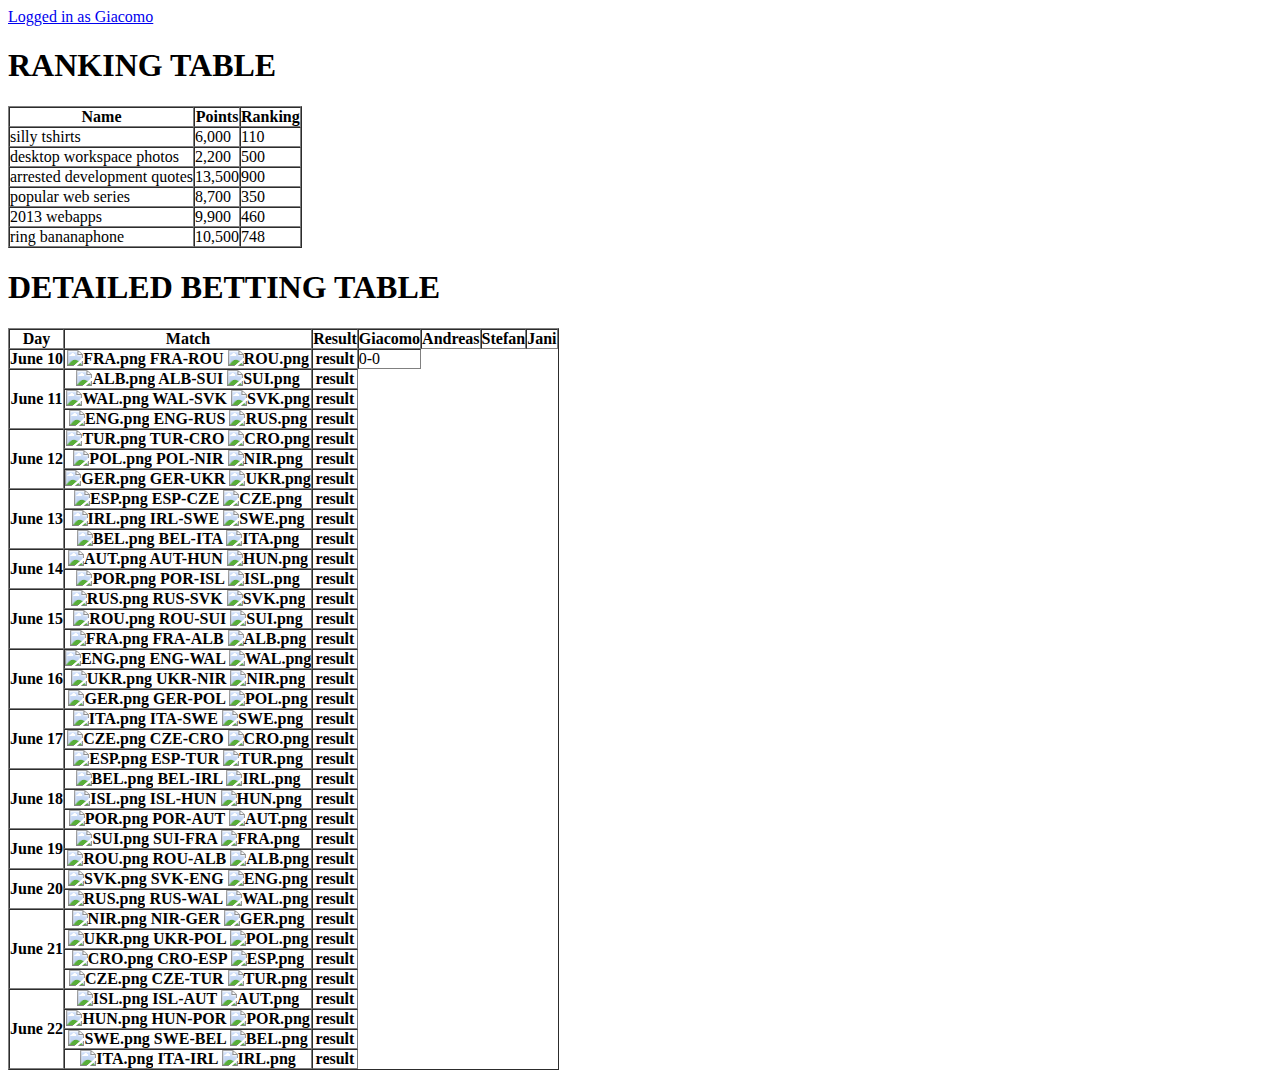
==== html/users/giacomo/index.html @ 5b216a1e "changes in html (redirect for htaccess, ...)" ====
<!DOCTYPE html>
<html>
<head>
  <title>Legendary Invention</title>
  <link rel="stylesheet" href="legend.css" type="text/css">
</head>
<body>
  <a href="admin/" title="restricted area">Logged in as Giacomo</a>
  <div id="wrapper">
  <h1>RANKING TABLE</h1>
  
  <table border="1" id="keywords" cellspacing="0" cellpadding="0">
  <script src="//cdnjs.cloudflare.com/ajax/libs/jquery/2.1.3/jquery.min.js"></script>
  <script src="//assets.codepen.io/assets/common/stopExecutionOnTimeout.js?t=1"></script>
  <script src="http://tablesorter.com/__jquery.tablesorter.min.js"></script>
  <script src="//codepen.io/assets/editor/live/css_live_reload_init.js"></script>
  <script>$(function () {    $('#keywords').tablesorter();});//# sourceURL=pen.js</script>
    <thead>
      <tr>
        <th>Name</th>
        <th>Points</th>
        <th>Ranking</th>
       </tr>
     </thead>
    <tbody>
      <tr>
        <td>silly tshirts</td>
        <td>6,000</td>
        <td>110</td>
      </tr>
      <tr>
        <td>desktop workspace photos</td>
        <td>2,200</td>
        <td>500</td>
      </tr>
      <tr>
        <td>arrested development quotes</td>
        <td>13,500</td>
        <td>900</td>
      </tr>
      <tr>
        <td>popular web series</td>
        <td>8,700</td>
        <td>350</td>
      </tr>
      <tr>
        <td>2013 webapps</td>
        <td>9,900</td>
        <td>460</td>
      </tr>
      <tr>
        <td>ring bananaphone</td>
        <td>10,500</td>
        <td>748</td>
      </tr>
    </tbody>
  </table>

  <h1>DETAILED BETTING TABLE</h1>
  
  <table border="1" id="detailed" cellspacing="0" cellpadding="0">
    <thead>
      <tr>
        <th>Day</th>
        <th>Match</th>
	<th>Result</th>
        <th>Giacomo</th>
        <th>Andreas</th>
        <th>Stefan</th>
        <th>Jani</th>
       </tr>
       </thead>
      <tr>
        <th>June 10</th>
	<th><img width="25em" src="flags/FRA.png" alt="FRA.png" title="France">  FRA-ROU  <img width="25em" src="flags/ROU.png" alt="ROU.png" title="Romenia"></th>
        <th>result</th>
	<td>0-0</td>
      </tr>
      <tr>
        <th rowspan=3>June 11</th>
	<th><img width="25em" src="flags/ALB.png" alt="ALB.png" title="Albania">  ALB-SUI  <img width="25em" src="flags/SUI.png" alt="SUI.png" title="Switzerland"></th>
        <th>result</th>
      </tr>
      <tr>
	<th><img width="25em" src="flags/WAL.png" alt="WAL.png" title="Wales">  WAL-SVK  <img width="25em" src="flags/SVK.png" alt="SVK.png" title="Slovakia"></th>
        <th>result</th>
      </tr>
      <tr>
        <th><img width="25em" src="flags/ENG.png" alt="ENG.png" title="England">  ENG-RUS  <img width="25em" src="flags/RUS.png" alt="RUS.png" title="Russia"></th>
        <th>result</th>
      </tr>
        <tr>
        <th rowspan=3>June 12</th>
	<th><img width="25em" src="flags/TUR.png" alt="TUR.png" title="Turkey">  TUR-CRO  <img width="25em" src="flags/CRO.png" alt="CRO.png" title="Croatia"></th>
        <th>result</th>
      </tr>
      <tr>
	<th><img width="25em" src="flags/POL.png" alt="POL.png" title="Poland">  POL-NIR  <img width="25em" src="flags/NIR.png" alt="NIR.png" title="Northern Irland"></th>
        <th>result</th>
      </tr>
      <tr>
	<th><img width="25em" src="flags/GER.png" alt="GER.png" title="Germany">  GER-UKR  <img width="25em" src="flags/UKR.png" alt="UKR.png" title="Ukraina"></th>
        <th>result</th>
      </tr>
      <tr>
        <th rowspan=3>June 13</th>
	<th><img width="25em" src="flags/ESP.png" alt="ESP.png" title="Spain">  ESP-CZE <img width="25em" src="flags/CZE.png" alt="CZE.png" title="Czech Republic"></th>
        <th>result</th>
      </tr>
      <tr>
	<th><img width="25em" src="flags/IRL.png" alt="IRL.png" title="Irland">  IRL-SWE  <img width="25em" src="flags/SWE.png" alt="SWE.png" title="Sweden"></th>
        <th>result</th>
      </tr>
      <tr>
	<th><img width="25em" src="flags/BEL.png" alt="BEL.png" title="Belgium">  BEL-ITA  <img width="25em" src="flags/ITA.png" alt="ITA.png" title="Italy"></th>
        <th>result</th>
      </tr>
      <tr>
        <th rowspan=2>June 14</th>
	<th><img width="25em" src="flags/AUT.png" alt="AUT.png" title="Austria">  AUT-HUN <img width="25em" src="flags/HUN.png" alt="HUN.png" title="Hungary"></th>
        <th>result</th>
      </tr>
      <tr>
	<th><img width="25em" src="flags/POR.png" alt="POR.png" title="Portugal">  POR-ISL  <img width="25em" src="flags/ISL.png" alt="ISL.png" title="Island"></th>
        <th>result</th>
      </tr>



      <tr>
        <th rowspan=3>June 15</th>
	<th><img width="25em" src="flags/RUS.png" alt="RUS.png" title="Russia">  RUS-SVK  <img width="25em" src="flags/SVK.png" alt="SVK.png" title="Slovakia"></th>
        <th>result</th>
      </tr>
      <tr>
	<th><img width="25em" src="flags/ROU.png" alt="ROU.png" title="Romania">  ROU-SUI  <img width="25em" src="flags/SUI.png" alt="SUI.png" title="Switzerland"></th>
        <th>result</th>
      </tr>
      <tr>
        <th><img width="25em" src="flags/FRA.png" alt="FRA.png" title="France">  FRA-ALB  <img width="25em" src="flags/ALB.png" alt="ALB.png" title="Albania"></th>
        <th>result</th>
      </tr>
        <tr>
        <th rowspan=3>June 16</th>
	<th><img width="25em" src="flags/ENG.png" alt="ENG.png" title="England">  ENG-WAL  <img width="25em" src="flags/WAL.png" alt="WAL.png" title="Wales"></th>
        <th>result</th>
      </tr>
      <tr>
	<th><img width="25em" src="flags/UKR.png" alt="UKR.png" title="Ukraina">  UKR-NIR  <img width="25em" src="flags/NIR.png" alt="NIR.png" title="Northern Irland"></th>
        <th>result</th>
      </tr>
      <tr>
	<th><img width="25em" src="flags/GER.png" alt="GER.png" title="Germany">  GER-POL  <img width="25em" src="flags/POL.png" alt="POL.png" title="Poland"></th>
        <th>result</th>
      </tr>
      <tr>
        <th rowspan=3>June 17</th>
	<th><img width="25em" src="flags/ITA.png" alt="ITA.png" title="Italy">  ITA-SWE <img width="25em" src="flags/SWE.png" alt="SWE.png" title="Sweden"></th>
        <th>result</th>
      </tr>
      <tr>
	<th><img width="25em" src="flags/CZE.png" alt="CZE.png" title="Czech Republic">  CZE-CRO  <img width="25em" src="flags/CRO.png" alt="CRO.png" title="Croatia"></th>
        <th>result</th>
      </tr>
      <tr>
	<th><img width="25em" src="flags/ESP.png" alt="ESP.png" title="Spain">  ESP-TUR  <img width="25em" src="flags/TUR.png" alt="TUR.png" title="Turkey"></th>
        <th>result</th>
      </tr>
      <tr>
        <th rowspan=3>June 18</th>
	<th><img width="25em" src="flags/BEL.png" alt="BEL.png" title="Belgium">  BEL-IRL <img width="25em" src="flags/IRL.png" alt="IRL.png" title="Irland"></th>
        <th>result</th>
      </tr>
      <tr>
	<th><img width="25em" src="flags/ISL.png" alt="ISL.png" title="Island">  ISL-HUN  <img width="25em" src="flags/HUN.png" alt="HUN.png" title="Hungary"></th>
        <th>result</th>
      <tr>
	<th><img width="25em" src="flags/POR.png" alt="POR.png" title="Portugal">  POR-AUT  <img width="25em" src="flags/AUT.png" alt="AUT.png" title="Austria"></th>
        <th>result</th>


      <tr>
        <th rowspan=2>June 19</th>
	<th><img width="25em" src="flags/SUI.png" alt="SUI.png" title="Switzerand">  SUI-FRA <img width="25em" src="flags/FRA.png" alt="FRA.png" title="France"></th>
        <th>result</th>
      </tr>
      <tr>
	<th><img width="25em" src="flags/ROU.png" alt="ROU.png" title="Romania">  ROU-ALB  <img width="25em" src="flags/ALB.png" alt="ALB.png" title="Albania"></th>
        <th>result</th>
      <tr>
        <th rowspan=2>June 20</th>
	<th><img width="25em" src="flags/SVK.png" alt="SVK.png" title="Slovakia">  SVK-ENG <img width="25em" src="flags/ENG.png" alt="ENG.png" title="England"></th>
        <th>result</th>
      </tr>
      <tr>
	<th><img width="25em" src="flags/RUS.png" alt="RUS.png" title="Russia">  RUS-WAL  <img width="25em" src="flags/WAL.png" alt="WAL.png" title="Wales"></th>
        <th>result</th>
       <tr>
        <th rowspan=4>June 21</th>
	<th><img width="25em" src="flags/NIR.png" alt="NIR.png" title="Northern Irland">  NIR-GER <img width="25em" src="flags/GER.png" alt="GER.png" title="Germany"></th>
        <th>result</th>
      </tr>
      <tr>
	<th><img width="25em" src="flags/UKR.png" alt="UKR.png" title="Ukraina">  UKR-POL  <img width="25em" src="flags/POL.png" alt="POL.png" title="Poland"></th>
        <th>result</th>
      </tr>
      <tr>
        <th><img width="25em" src="flags/CRO.png" alt="CRO.png" title="Croatia">  CRO-ESP <img width="25em" src="flags/ESP.png" alt="ESP.png" title="Spain"></th>
        <th>result</th>
      </tr>
      <tr>
	<th><img width="25em" src="flags/CZE.png" alt="CZE.png" title="Czech Republic">  CZE-TUR  <img width="25em" src="flags/TUR.png" alt="TUR.png" title="Turkey"></th>
        <th>result</th>
      </tr>
      <tr>
      <th rowspan=4>June 22</th>
	<th><img width="25em" src="flags/ISL.png" alt="ISL.png" title="Island">  ISL-AUT <img width="25em" src="flags/AUT.png" alt="AUT.png" title="Austria"></th>
        <th>result</th>
      </tr>
      <tr>
	<th><img width="25em" src="flags/HUN.png" alt="HUN.png" title="Hungary">  HUN-POR  <img width="25em" src="flags/POR.png" alt="POR.png" title="Portugal"></th>
        <th>result</th>
      </tr>
      <tr>
        <th><img width="25em" src="flags/SWE.png" alt="SWE.png" title="Sweden">  SWE-BEL <img width="25em" src="flags/BEL.png" alt="BEL.png" title="Belgium"></th>
        <th>result</th>
      </tr>
      <tr>
	<th><img width="25em" src="flags/ITA.png" alt="ITA.png" title="Italy">  ITA-IRL  <img width="25em" src="flags/IRL.png" alt="IRL.png" title="Irland"></th>
        <th>result</th>
      </tr>
    <tbody>
    </tbody>
  </table>
 </div> 
</body>
</html>
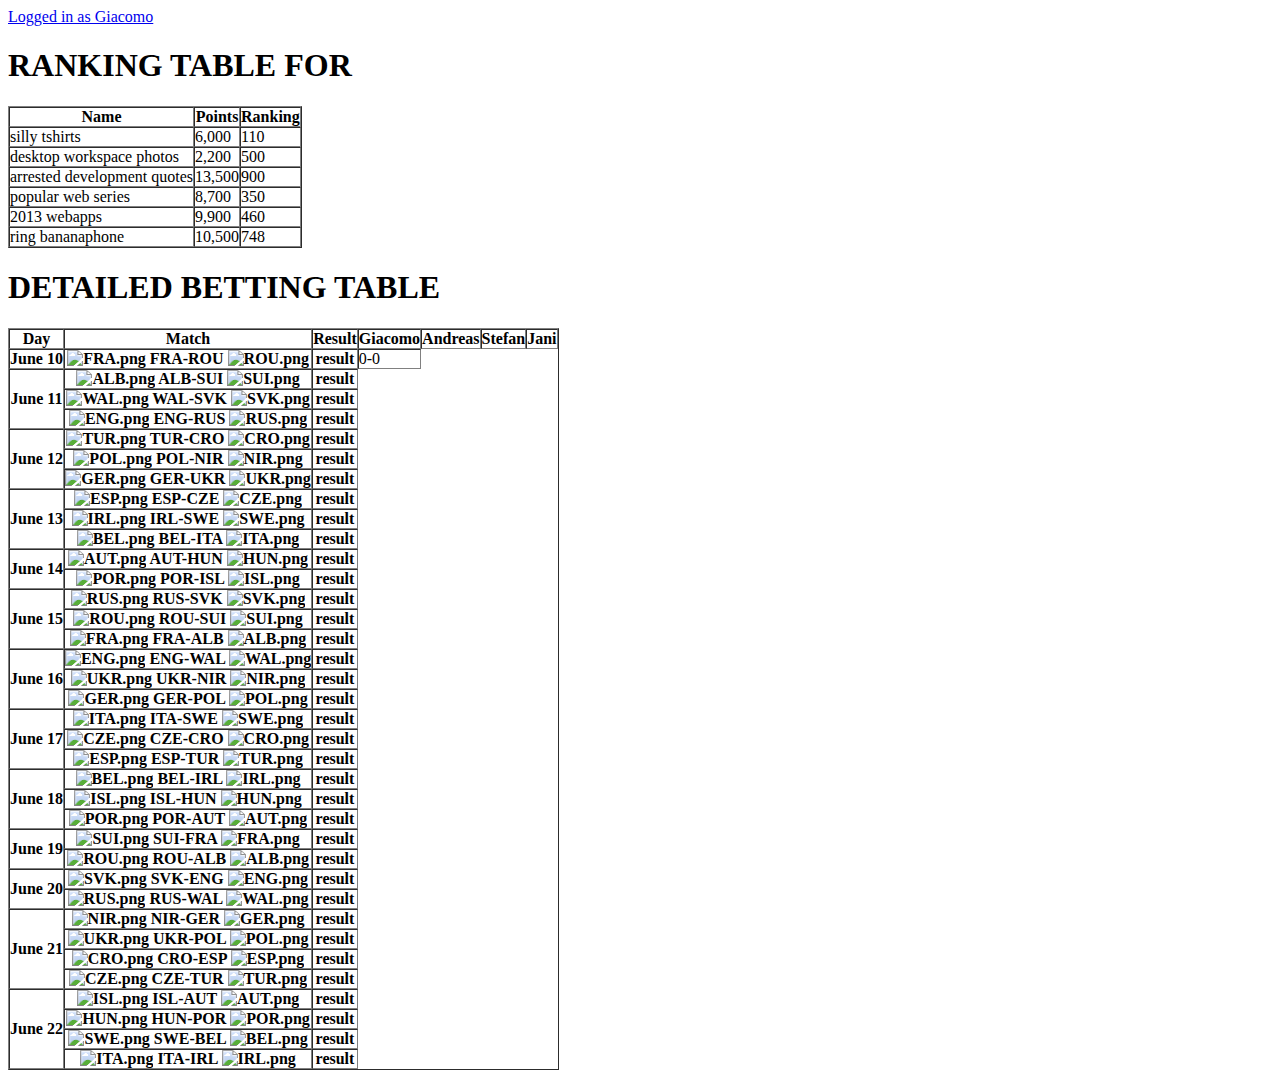
==== commit 832218c8: "testing phph call" ====
--- a/html/users/giacomo/index.html
+++ b/html/users/giacomo/index.html
@@ -7,8 +7,7 @@
 <body>
   <a href="admin/" title="restricted area">Logged in as Giacomo</a>
   <div id="wrapper">
-  <h1>RANKING TABLE</h1>
-  
+  <h1>RANKING TABLE FOR <?php exec('/php_test.py GIACOMO'); ?></h1>
   <table border="1" id="keywords" cellspacing="0" cellpadding="0">
   <script src="//cdnjs.cloudflare.com/ajax/libs/jquery/2.1.3/jquery.min.js"></script>
   <script src="//assets.codepen.io/assets/common/stopExecutionOnTimeout.js?t=1"></script>
